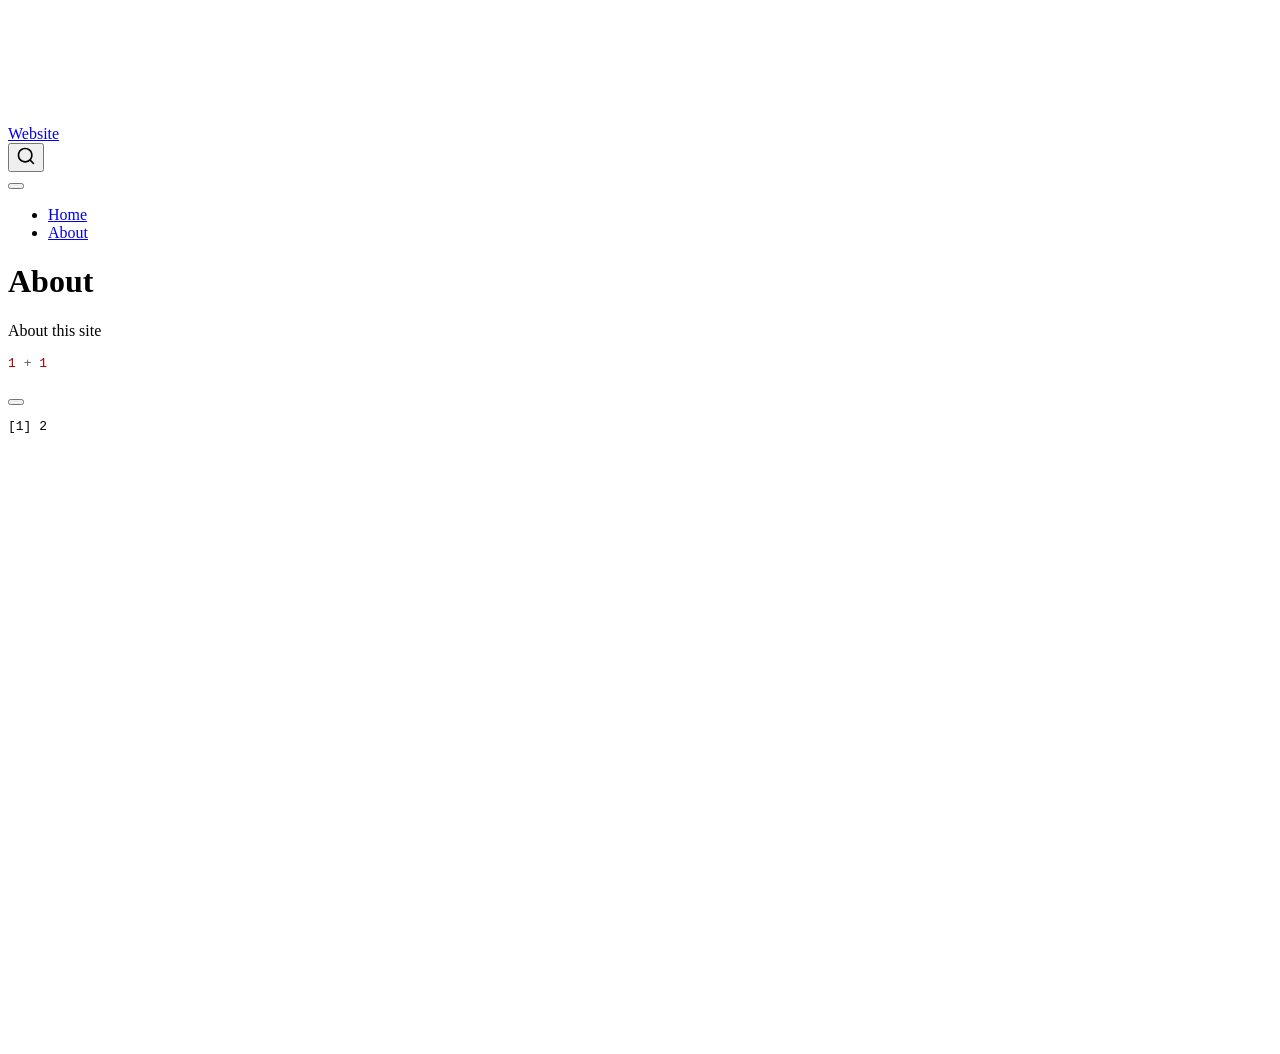
==== docs/about.html @ 3f33645c "commit 1" ====
<!DOCTYPE html>
<html xmlns="http://www.w3.org/1999/xhtml" lang="en" xml:lang="en"><head>

<meta charset="utf-8">
<meta name="generator" content="quarto-1.8.25">

<meta name="viewport" content="width=device-width, initial-scale=1.0, user-scalable=yes">


<title>About – Website</title>
<style>
code{white-space: pre-wrap;}
span.smallcaps{font-variant: small-caps;}
div.columns{display: flex; gap: min(4vw, 1.5em);}
div.column{flex: auto; overflow-x: auto;}
div.hanging-indent{margin-left: 1.5em; text-indent: -1.5em;}
ul.task-list{list-style: none;}
ul.task-list li input[type="checkbox"] {
  width: 0.8em;
  margin: 0 0.8em 0.2em -1em; /* quarto-specific, see https://github.com/quarto-dev/quarto-cli/issues/4556 */ 
  vertical-align: middle;
}
/* CSS for syntax highlighting */
html { -webkit-text-size-adjust: 100%; }
pre > code.sourceCode { white-space: pre; position: relative; }
pre > code.sourceCode > span { display: inline-block; line-height: 1.25; }
pre > code.sourceCode > span:empty { height: 1.2em; }
.sourceCode { overflow: visible; }
code.sourceCode > span { color: inherit; text-decoration: inherit; }
div.sourceCode { margin: 1em 0; }
pre.sourceCode { margin: 0; }
@media screen {
div.sourceCode { overflow: auto; }
}
@media print {
pre > code.sourceCode { white-space: pre-wrap; }
pre > code.sourceCode > span { text-indent: -5em; padding-left: 5em; }
}
pre.numberSource code
  { counter-reset: source-line 0; }
pre.numberSource code > span
  { position: relative; left: -4em; counter-increment: source-line; }
pre.numberSource code > span > a:first-child::before
  { content: counter(source-line);
    position: relative; left: -1em; text-align: right; vertical-align: baseline;
    border: none; display: inline-block;
    -webkit-touch-callout: none; -webkit-user-select: none;
    -khtml-user-select: none; -moz-user-select: none;
    -ms-user-select: none; user-select: none;
    padding: 0 4px; width: 4em;
  }
pre.numberSource { margin-left: 3em;  padding-left: 4px; }
div.sourceCode
  {   }
@media screen {
pre > code.sourceCode > span > a:first-child::before { text-decoration: underline; }
}
</style>


<script src="site_libs/quarto-nav/quarto-nav.js"></script>
<script src="site_libs/quarto-nav/headroom.min.js"></script>
<script src="site_libs/clipboard/clipboard.min.js"></script>
<script src="site_libs/quarto-search/autocomplete.umd.js"></script>
<script src="site_libs/quarto-search/fuse.min.js"></script>
<script src="site_libs/quarto-search/quarto-search.js"></script>
<meta name="quarto:offset" content="./">
<script src="site_libs/quarto-html/quarto.js" type="module"></script>
<script src="site_libs/quarto-html/tabsets/tabsets.js" type="module"></script>
<script src="site_libs/quarto-html/axe/axe-check.js" type="module"></script>
<script src="site_libs/quarto-html/popper.min.js"></script>
<script src="site_libs/quarto-html/tippy.umd.min.js"></script>
<script src="site_libs/quarto-html/anchor.min.js"></script>
<link href="site_libs/quarto-html/tippy.css" rel="stylesheet">
<link href="site_libs/quarto-html/quarto-syntax-highlighting-7b89279ff1a6dce999919e0e67d4d9ec.css" rel="stylesheet" id="quarto-text-highlighting-styles">
<script src="site_libs/bootstrap/bootstrap.min.js"></script>
<link href="site_libs/bootstrap/bootstrap-icons.css" rel="stylesheet">
<link href="site_libs/bootstrap/bootstrap-e31584831b205ffbb2d98406f31c2a5b.min.css" rel="stylesheet" append-hash="true" id="quarto-bootstrap" data-mode="light">
<script id="quarto-search-options" type="application/json">{
  "location": "navbar",
  "copy-button": false,
  "collapse-after": 3,
  "panel-placement": "end",
  "type": "overlay",
  "limit": 50,
  "keyboard-shortcut": [
    "f",
    "/",
    "s"
  ],
  "show-item-context": false,
  "language": {
    "search-no-results-text": "No results",
    "search-matching-documents-text": "matching documents",
    "search-copy-link-title": "Copy link to search",
    "search-hide-matches-text": "Hide additional matches",
    "search-more-match-text": "more match in this document",
    "search-more-matches-text": "more matches in this document",
    "search-clear-button-title": "Clear",
    "search-text-placeholder": "",
    "search-detached-cancel-button-title": "Cancel",
    "search-submit-button-title": "Submit",
    "search-label": "Search"
  }
}</script>


<link rel="stylesheet" href="styles.css">
</head>

<body class="nav-fixed quarto-light">

<div id="quarto-search-results"></div>
  <header id="quarto-header" class="headroom fixed-top">
    <nav class="navbar navbar-expand-lg " data-bs-theme="dark">
      <div class="navbar-container container-fluid">
      <div class="navbar-brand-container mx-auto">
    <a href="./index.html" class="navbar-brand navbar-brand-logo">
    </a>
    <a class="navbar-brand" href="./index.html">
    <span class="navbar-title">Website</span>
    </a>
  </div>
            <div id="quarto-search" class="" title="Search"></div>
          <button class="navbar-toggler" type="button" data-bs-toggle="collapse" data-bs-target="#navbarCollapse" aria-controls="navbarCollapse" role="menu" aria-expanded="false" aria-label="Toggle navigation" onclick="if (window.quartoToggleHeadroom) { window.quartoToggleHeadroom(); }">
  <span class="navbar-toggler-icon"></span>
</button>
          <div class="collapse navbar-collapse" id="navbarCollapse">
            <ul class="navbar-nav navbar-nav-scroll me-auto">
  <li class="nav-item">
    <a class="nav-link" href="./index.html"> 
<span class="menu-text">Home</span></a>
  </li>  
  <li class="nav-item">
    <a class="nav-link active" href="./about.html" aria-current="page"> 
<span class="menu-text">About</span></a>
  </li>  
</ul>
          </div> <!-- /navcollapse -->
            <div class="quarto-navbar-tools">
</div>
      </div> <!-- /container-fluid -->
    </nav>
</header>
<!-- content -->
<div id="quarto-content" class="quarto-container page-columns page-rows-contents page-layout-article page-navbar">
<!-- sidebar -->
<!-- margin-sidebar -->
    <div id="quarto-margin-sidebar" class="sidebar margin-sidebar zindex-bottom">
        
    </div>
<!-- main -->
<main class="content" id="quarto-document-content">

<header id="title-block-header" class="quarto-title-block default">
<div class="quarto-title">
<h1 class="title">About</h1>
</div>



<div class="quarto-title-meta">

    
  
    
  </div>
  


</header>


<p>About this site</p>
<div class="cell">
<div class="code-copy-outer-scaffold"><div class="sourceCode cell-code" id="cb1"><pre class="sourceCode r code-with-copy"><code class="sourceCode r"><span id="cb1-1"><a href="#cb1-1" aria-hidden="true" tabindex="-1"></a><span class="dv">1</span> <span class="sc">+</span> <span class="dv">1</span></span></code></pre></div><button title="Copy to Clipboard" class="code-copy-button"><i class="bi"></i></button></div>
<div class="cell-output cell-output-stdout">
<pre><code>[1] 2</code></pre>
</div>
</div>



</main> <!-- /main -->
<script id="quarto-html-after-body" type="application/javascript">
  window.document.addEventListener("DOMContentLoaded", function (event) {
    const icon = "";
    const anchorJS = new window.AnchorJS();
    anchorJS.options = {
      placement: 'right',
      icon: icon
    };
    anchorJS.add('.anchored');
    const isCodeAnnotation = (el) => {
      for (const clz of el.classList) {
        if (clz.startsWith('code-annotation-')) {                     
          return true;
        }
      }
      return false;
    }
    const onCopySuccess = function(e) {
      // button target
      const button = e.trigger;
      // don't keep focus
      button.blur();
      // flash "checked"
      button.classList.add('code-copy-button-checked');
      var currentTitle = button.getAttribute("title");
      button.setAttribute("title", "Copied!");
      let tooltip;
      if (window.bootstrap) {
        button.setAttribute("data-bs-toggle", "tooltip");
        button.setAttribute("data-bs-placement", "left");
        button.setAttribute("data-bs-title", "Copied!");
        tooltip = new bootstrap.Tooltip(button, 
          { trigger: "manual", 
            customClass: "code-copy-button-tooltip",
            offset: [0, -8]});
        tooltip.show();    
      }
      setTimeout(function() {
        if (tooltip) {
          tooltip.hide();
          button.removeAttribute("data-bs-title");
          button.removeAttribute("data-bs-toggle");
          button.removeAttribute("data-bs-placement");
        }
        button.setAttribute("title", currentTitle);
        button.classList.remove('code-copy-button-checked');
      }, 1000);
      // clear code selection
      e.clearSelection();
    }
    const getTextToCopy = function(trigger) {
      const outerScaffold = trigger.parentElement.cloneNode(true);
      const codeEl = outerScaffold.querySelector('code');
      for (const childEl of codeEl.children) {
        if (isCodeAnnotation(childEl)) {
          childEl.remove();
        }
      }
      return codeEl.innerText;
    }
    const clipboard = new window.ClipboardJS('.code-copy-button:not([data-in-quarto-modal])', {
      text: getTextToCopy
    });
    clipboard.on('success', onCopySuccess);
    if (window.document.getElementById('quarto-embedded-source-code-modal')) {
      const clipboardModal = new window.ClipboardJS('.code-copy-button[data-in-quarto-modal]', {
        text: getTextToCopy,
        container: window.document.getElementById('quarto-embedded-source-code-modal')
      });
      clipboardModal.on('success', onCopySuccess);
    }
      var localhostRegex = new RegExp(/^(?:http|https):\/\/localhost\:?[0-9]*\//);
      var mailtoRegex = new RegExp(/^mailto:/);
        var filterRegex = new RegExp('/' + window.location.host + '/');
      var isInternal = (href) => {
          return filterRegex.test(href) || localhostRegex.test(href) || mailtoRegex.test(href);
      }
      // Inspect non-navigation links and adorn them if external
     var links = window.document.querySelectorAll('a[href]:not(.nav-link):not(.navbar-brand):not(.toc-action):not(.sidebar-link):not(.sidebar-item-toggle):not(.pagination-link):not(.no-external):not([aria-hidden]):not(.dropdown-item):not(.quarto-navigation-tool):not(.about-link)');
      for (var i=0; i<links.length; i++) {
        const link = links[i];
        if (!isInternal(link.href)) {
          // undo the damage that might have been done by quarto-nav.js in the case of
          // links that we want to consider external
          if (link.dataset.originalHref !== undefined) {
            link.href = link.dataset.originalHref;
          }
        }
      }
    function tippyHover(el, contentFn, onTriggerFn, onUntriggerFn) {
      const config = {
        allowHTML: true,
        maxWidth: 500,
        delay: 100,
        arrow: false,
        appendTo: function(el) {
            return el.parentElement;
        },
        interactive: true,
        interactiveBorder: 10,
        theme: 'quarto',
        placement: 'bottom-start',
      };
      if (contentFn) {
        config.content = contentFn;
      }
      if (onTriggerFn) {
        config.onTrigger = onTriggerFn;
      }
      if (onUntriggerFn) {
        config.onUntrigger = onUntriggerFn;
      }
      window.tippy(el, config); 
    }
    const noterefs = window.document.querySelectorAll('a[role="doc-noteref"]');
    for (var i=0; i<noterefs.length; i++) {
      const ref = noterefs[i];
      tippyHover(ref, function() {
        // use id or data attribute instead here
        let href = ref.getAttribute('data-footnote-href') || ref.getAttribute('href');
        try { href = new URL(href).hash; } catch {}
        const id = href.replace(/^#\/?/, "");
        const note = window.document.getElementById(id);
        if (note) {
          return note.innerHTML;
        } else {
          return "";
        }
      });
    }
    const xrefs = window.document.querySelectorAll('a.quarto-xref');
    const processXRef = (id, note) => {
      // Strip column container classes
      const stripColumnClz = (el) => {
        el.classList.remove("page-full", "page-columns");
        if (el.children) {
          for (const child of el.children) {
            stripColumnClz(child);
          }
        }
      }
      stripColumnClz(note)
      if (id === null || id.startsWith('sec-')) {
        // Special case sections, only their first couple elements
        const container = document.createElement("div");
        if (note.children && note.children.length > 2) {
          container.appendChild(note.children[0].cloneNode(true));
          for (let i = 1; i < note.children.length; i++) {
            const child = note.children[i];
            if (child.tagName === "P" && child.innerText === "") {
              continue;
            } else {
              container.appendChild(child.cloneNode(true));
              break;
            }
          }
          if (window.Quarto?.typesetMath) {
            window.Quarto.typesetMath(container);
          }
          return container.innerHTML
        } else {
          if (window.Quarto?.typesetMath) {
            window.Quarto.typesetMath(note);
          }
          return note.innerHTML;
        }
      } else {
        // Remove any anchor links if they are present
        const anchorLink = note.querySelector('a.anchorjs-link');
        if (anchorLink) {
          anchorLink.remove();
        }
        if (window.Quarto?.typesetMath) {
          window.Quarto.typesetMath(note);
        }
        if (note.classList.contains("callout")) {
          return note.outerHTML;
        } else {
          return note.innerHTML;
        }
      }
    }
    for (var i=0; i<xrefs.length; i++) {
      const xref = xrefs[i];
      tippyHover(xref, undefined, function(instance) {
        instance.disable();
        let url = xref.getAttribute('href');
        let hash = undefined; 
        if (url.startsWith('#')) {
          hash = url;
        } else {
          try { hash = new URL(url).hash; } catch {}
        }
        if (hash) {
          const id = hash.replace(/^#\/?/, "");
          const note = window.document.getElementById(id);
          if (note !== null) {
            try {
              const html = processXRef(id, note.cloneNode(true));
              instance.setContent(html);
            } finally {
              instance.enable();
              instance.show();
            }
          } else {
            // See if we can fetch this
            fetch(url.split('#')[0])
            .then(res => res.text())
            .then(html => {
              const parser = new DOMParser();
              const htmlDoc = parser.parseFromString(html, "text/html");
              const note = htmlDoc.getElementById(id);
              if (note !== null) {
                const html = processXRef(id, note);
                instance.setContent(html);
              } 
            }).finally(() => {
              instance.enable();
              instance.show();
            });
          }
        } else {
          // See if we can fetch a full url (with no hash to target)
          // This is a special case and we should probably do some content thinning / targeting
          fetch(url)
          .then(res => res.text())
          .then(html => {
            const parser = new DOMParser();
            const htmlDoc = parser.parseFromString(html, "text/html");
            const note = htmlDoc.querySelector('main.content');
            if (note !== null) {
              // This should only happen for chapter cross references
              // (since there is no id in the URL)
              // remove the first header
              if (note.children.length > 0 && note.children[0].tagName === "HEADER") {
                note.children[0].remove();
              }
              const html = processXRef(null, note);
              instance.setContent(html);
            } 
          }).finally(() => {
            instance.enable();
            instance.show();
          });
        }
      }, function(instance) {
      });
    }
        let selectedAnnoteEl;
        const selectorForAnnotation = ( cell, annotation) => {
          let cellAttr = 'data-code-cell="' + cell + '"';
          let lineAttr = 'data-code-annotation="' +  annotation + '"';
          const selector = 'span[' + cellAttr + '][' + lineAttr + ']';
          return selector;
        }
        const selectCodeLines = (annoteEl) => {
          const doc = window.document;
          const targetCell = annoteEl.getAttribute("data-target-cell");
          const targetAnnotation = annoteEl.getAttribute("data-target-annotation");
          const annoteSpan = window.document.querySelector(selectorForAnnotation(targetCell, targetAnnotation));
          const lines = annoteSpan.getAttribute("data-code-lines").split(",");
          const lineIds = lines.map((line) => {
            return targetCell + "-" + line;
          })
          let top = null;
          let height = null;
          let parent = null;
          if (lineIds.length > 0) {
              //compute the position of the single el (top and bottom and make a div)
              const el = window.document.getElementById(lineIds[0]);
              top = el.offsetTop;
              height = el.offsetHeight;
              parent = el.parentElement.parentElement;
            if (lineIds.length > 1) {
              const lastEl = window.document.getElementById(lineIds[lineIds.length - 1]);
              const bottom = lastEl.offsetTop + lastEl.offsetHeight;
              height = bottom - top;
            }
            if (top !== null && height !== null && parent !== null) {
              // cook up a div (if necessary) and position it 
              let div = window.document.getElementById("code-annotation-line-highlight");
              if (div === null) {
                div = window.document.createElement("div");
                div.setAttribute("id", "code-annotation-line-highlight");
                div.style.position = 'absolute';
                parent.appendChild(div);
              }
              div.style.top = top - 2 + "px";
              div.style.height = height + 4 + "px";
              div.style.left = 0;
              let gutterDiv = window.document.getElementById("code-annotation-line-highlight-gutter");
              if (gutterDiv === null) {
                gutterDiv = window.document.createElement("div");
                gutterDiv.setAttribute("id", "code-annotation-line-highlight-gutter");
                gutterDiv.style.position = 'absolute';
                const codeCell = window.document.getElementById(targetCell);
                const gutter = codeCell.querySelector('.code-annotation-gutter');
                gutter.appendChild(gutterDiv);
              }
              gutterDiv.style.top = top - 2 + "px";
              gutterDiv.style.height = height + 4 + "px";
            }
            selectedAnnoteEl = annoteEl;
          }
        };
        const unselectCodeLines = () => {
          const elementsIds = ["code-annotation-line-highlight", "code-annotation-line-highlight-gutter"];
          elementsIds.forEach((elId) => {
            const div = window.document.getElementById(elId);
            if (div) {
              div.remove();
            }
          });
          selectedAnnoteEl = undefined;
        };
          // Handle positioning of the toggle
      window.addEventListener(
        "resize",
        throttle(() => {
          elRect = undefined;
          if (selectedAnnoteEl) {
            selectCodeLines(selectedAnnoteEl);
          }
        }, 10)
      );
      function throttle(fn, ms) {
      let throttle = false;
      let timer;
        return (...args) => {
          if(!throttle) { // first call gets through
              fn.apply(this, args);
              throttle = true;
          } else { // all the others get throttled
              if(timer) clearTimeout(timer); // cancel #2
              timer = setTimeout(() => {
                fn.apply(this, args);
                timer = throttle = false;
              }, ms);
          }
        };
      }
        // Attach click handler to the DT
        const annoteDls = window.document.querySelectorAll('dt[data-target-cell]');
        for (const annoteDlNode of annoteDls) {
          annoteDlNode.addEventListener('click', (event) => {
            const clickedEl = event.target;
            if (clickedEl !== selectedAnnoteEl) {
              unselectCodeLines();
              const activeEl = window.document.querySelector('dt[data-target-cell].code-annotation-active');
              if (activeEl) {
                activeEl.classList.remove('code-annotation-active');
              }
              selectCodeLines(clickedEl);
              clickedEl.classList.add('code-annotation-active');
            } else {
              // Unselect the line
              unselectCodeLines();
              clickedEl.classList.remove('code-annotation-active');
            }
          });
        }
    const findCites = (el) => {
      const parentEl = el.parentElement;
      if (parentEl) {
        const cites = parentEl.dataset.cites;
        if (cites) {
          return {
            el,
            cites: cites.split(' ')
          };
        } else {
          return findCites(el.parentElement)
        }
      } else {
        return undefined;
      }
    };
    var bibliorefs = window.document.querySelectorAll('a[role="doc-biblioref"]');
    for (var i=0; i<bibliorefs.length; i++) {
      const ref = bibliorefs[i];
      const citeInfo = findCites(ref);
      if (citeInfo) {
        tippyHover(citeInfo.el, function() {
          var popup = window.document.createElement('div');
          citeInfo.cites.forEach(function(cite) {
            var citeDiv = window.document.createElement('div');
            citeDiv.classList.add('hanging-indent');
            citeDiv.classList.add('csl-entry');
            var biblioDiv = window.document.getElementById('ref-' + cite);
            if (biblioDiv) {
              citeDiv.innerHTML = biblioDiv.innerHTML;
            }
            popup.appendChild(citeDiv);
          });
          return popup.innerHTML;
        });
      }
    }
  });
  </script>
</div> <!-- /content -->




</body></html>
---- docs/site_libs/quarto-html/tippy.css ----
.tippy-box[data-animation=fade][data-state=hidden]{opacity:0}[data-tippy-root]{max-width:calc(100vw - 10px)}.tippy-box{position:relative;background-color:#333;color:#fff;border-radius:4px;font-size:14px;line-height:1.4;white-space:normal;outline:0;transition-property:transform,visibility,opacity}.tippy-box[data-placement^=top]>.tippy-arrow{bottom:0}.tippy-box[data-placement^=top]>.tippy-arrow:before{bottom:-7px;left:0;border-width:8px 8px 0;border-top-color:initial;transform-origin:center top}.tippy-box[data-placement^=bottom]>.tippy-arrow{top:0}.tippy-box[data-placement^=bottom]>.tippy-arrow:before{top:-7px;left:0;border-width:0 8px 8px;border-bottom-color:initial;transform-origin:center bottom}.tippy-box[data-placement^=left]>.tippy-arrow{right:0}.tippy-box[data-placement^=left]>.tippy-arrow:before{border-width:8px 0 8px 8px;border-left-color:initial;right:-7px;transform-origin:center left}.tippy-box[data-placement^=right]>.tippy-arrow{left:0}.tippy-box[data-placement^=right]>.tippy-arrow:before{left:-7px;border-width:8px 8px 8px 0;border-right-color:initial;transform-origin:center right}.tippy-box[data-inertia][data-state=visible]{transition-timing-function:cubic-bezier(.54,1.5,.38,1.11)}.tippy-arrow{width:16px;height:16px;color:#333}.tippy-arrow:before{content:"";position:absolute;border-color:transparent;border-style:solid}.tippy-content{position:relative;padding:5px 9px;z-index:1}
---- docs/site_libs/quarto-html/quarto-syntax-highlighting-7b89279ff1a6dce999919e0e67d4d9ec.css ----
/* quarto syntax highlight colors */
:root {
  --quarto-hl-ot-color: #003B4F;
  --quarto-hl-at-color: #657422;
  --quarto-hl-ss-color: #20794D;
  --quarto-hl-an-color: #5E5E5E;
  --quarto-hl-fu-color: #4758AB;
  --quarto-hl-st-color: #20794D;
  --quarto-hl-cf-color: #003B4F;
  --quarto-hl-op-color: #5E5E5E;
  --quarto-hl-er-color: #AD0000;
  --quarto-hl-bn-color: #AD0000;
  --quarto-hl-al-color: #AD0000;
  --quarto-hl-va-color: #111111;
  --quarto-hl-bu-color: inherit;
  --quarto-hl-ex-color: inherit;
  --quarto-hl-pp-color: #AD0000;
  --quarto-hl-in-color: #5E5E5E;
  --quarto-hl-vs-color: #20794D;
  --quarto-hl-wa-color: #5E5E5E;
  --quarto-hl-do-color: #5E5E5E;
  --quarto-hl-im-color: #00769E;
  --quarto-hl-ch-color: #20794D;
  --quarto-hl-dt-color: #AD0000;
  --quarto-hl-fl-color: #AD0000;
  --quarto-hl-co-color: #5E5E5E;
  --quarto-hl-cv-color: #5E5E5E;
  --quarto-hl-cn-color: #8f5902;
  --quarto-hl-sc-color: #5E5E5E;
  --quarto-hl-dv-color: #AD0000;
  --quarto-hl-kw-color: #003B4F;
}

/* other quarto variables */
:root {
  --quarto-font-monospace: SFMono-Regular, Menlo, Monaco, Consolas, "Liberation Mono", "Courier New", monospace;
}

/* syntax highlight based on Pandoc's rules */
pre > code.sourceCode > span {
  color: #003B4F;
}

code.sourceCode > span {
  color: #003B4F;
}

div.sourceCode,
div.sourceCode pre.sourceCode {
  color: #003B4F;
}

/* Normal */
code span {
  color: #003B4F;
}

/* Alert */
code span.al {
  color: #AD0000;
  font-style: inherit;
}

/* Annotation */
code span.an {
  color: #5E5E5E;
  font-style: inherit;
}

/* Attribute */
code span.at {
  color: #657422;
  font-style: inherit;
}

/* BaseN */
code span.bn {
  color: #AD0000;
  font-style: inherit;
}

/* BuiltIn */
code span.bu {
  font-style: inherit;
}

/* ControlFlow */
code span.cf {
  color: #003B4F;
  font-weight: bold;
  font-style: inherit;
}

/* Char */
code span.ch {
  color: #20794D;
  font-style: inherit;
}

/* Constant */
code span.cn {
  color: #8f5902;
  font-style: inherit;
}

/* Comment */
code span.co {
  color: #5E5E5E;
  font-style: inherit;
}

/* CommentVar */
code span.cv {
  color: #5E5E5E;
  font-style: italic;
}

/* Documentation */
code span.do {
  color: #5E5E5E;
  font-style: italic;
}

/* DataType */
code span.dt {
  color: #AD0000;
  font-style: inherit;
}

/* DecVal */
code span.dv {
  color: #AD0000;
  font-style: inherit;
}

/* Error */
code span.er {
  color: #AD0000;
  font-style: inherit;
}

/* Extension */
code span.ex {
  font-style: inherit;
}

/* Float */
code span.fl {
  color: #AD0000;
  font-style: inherit;
}

/* Function */
code span.fu {
  color: #4758AB;
  font-style: inherit;
}

/* Import */
code span.im {
  color: #00769E;
  font-style: inherit;
}

/* Information */
code span.in {
  color: #5E5E5E;
  font-style: inherit;
}

/* Keyword */
code span.kw {
  color: #003B4F;
  font-weight: bold;
  font-style: inherit;
}

/* Operator */
code span.op {
  color: #5E5E5E;
  font-style: inherit;
}

/* Other */
code span.ot {
  color: #003B4F;
  font-style: inherit;
}

/* Preprocessor */
code span.pp {
  color: #AD0000;
  font-style: inherit;
}

/* SpecialChar */
code span.sc {
  color: #5E5E5E;
  font-style: inherit;
}

/* SpecialString */
code span.ss {
  color: #20794D;
  font-style: inherit;
}

/* String */
code span.st {
  color: #20794D;
  font-style: inherit;
}

/* Variable */
code span.va {
  color: #111111;
  font-style: inherit;
}

/* VerbatimString */
code span.vs {
  color: #20794D;
  font-style: inherit;
}

/* Warning */
code span.wa {
  color: #5E5E5E;
  font-style: italic;
}

.prevent-inlining {
  content: "</";
}

/*# sourceMappingURL=3944bc705cfaf4c80e56f77c5205168a.css.map */
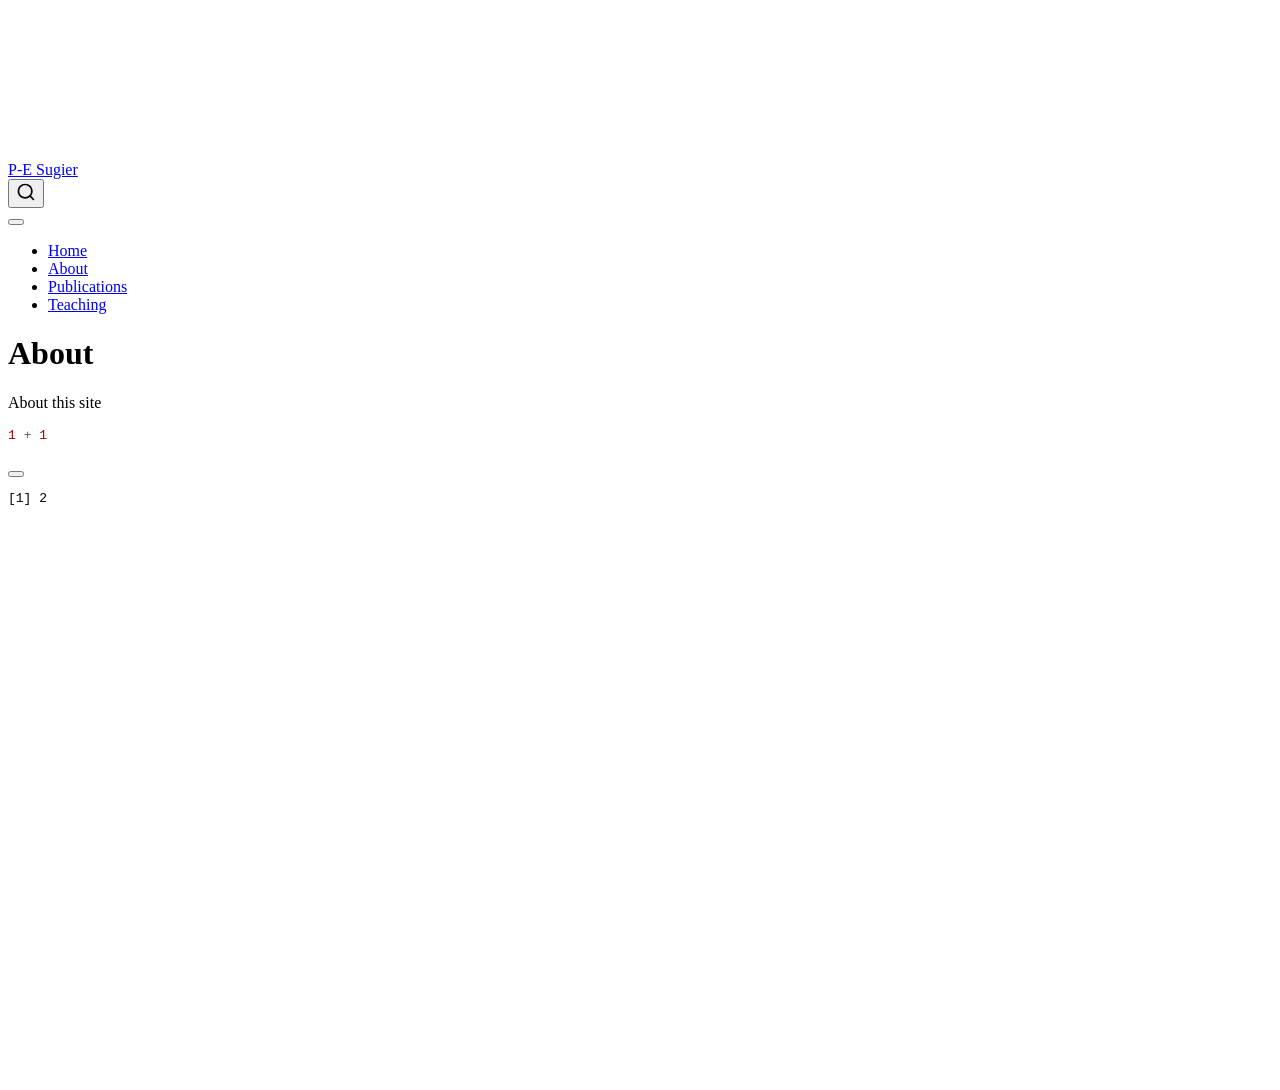
==== commit 09599665: "v1 finie" ====
--- a/docs/about.html
+++ b/docs/about.html
@@ -7,7 +7,7 @@
 <meta name="viewport" content="width=device-width, initial-scale=1.0, user-scalable=yes">
 
 
-<title>About – Website</title>
+<title>About – P-E Sugier</title>
 <style>
 code{white-space: pre-wrap;}
 span.smallcaps{font-variant: small-caps;}
@@ -72,10 +72,14 @@
 <script src="site_libs/quarto-html/tippy.umd.min.js"></script>
 <script src="site_libs/quarto-html/anchor.min.js"></script>
 <link href="site_libs/quarto-html/tippy.css" rel="stylesheet">
-<link href="site_libs/quarto-html/quarto-syntax-highlighting-7b89279ff1a6dce999919e0e67d4d9ec.css" rel="stylesheet" id="quarto-text-highlighting-styles">
+<link href="site_libs/quarto-html/quarto-syntax-highlighting-7b89279ff1a6dce999919e0e67d4d9ec.css" rel="stylesheet" class="quarto-color-scheme" id="quarto-text-highlighting-styles">
+<link href="site_libs/quarto-html/quarto-syntax-highlighting-dark-707d8167ce6003fca903bfe2be84ab7f.css" rel="stylesheet" class="quarto-color-scheme quarto-color-alternate" id="quarto-text-highlighting-styles">
+<link href="site_libs/quarto-html/quarto-syntax-highlighting-7b89279ff1a6dce999919e0e67d4d9ec.css" rel="stylesheet" class="quarto-color-scheme-extra" id="quarto-text-highlighting-styles">
 <script src="site_libs/bootstrap/bootstrap.min.js"></script>
 <link href="site_libs/bootstrap/bootstrap-icons.css" rel="stylesheet">
-<link href="site_libs/bootstrap/bootstrap-e31584831b205ffbb2d98406f31c2a5b.min.css" rel="stylesheet" append-hash="true" id="quarto-bootstrap" data-mode="light">
+<link href="site_libs/bootstrap/bootstrap-0c00389b879298299dc4b18f8c7d841e.min.css" rel="stylesheet" append-hash="true" class="quarto-color-scheme" id="quarto-bootstrap" data-mode="dark">
+<link href="site_libs/bootstrap/bootstrap-dark-afa1767ab894c633a6efdfa517d42c1b.min.css" rel="stylesheet" append-hash="true" class="quarto-color-scheme quarto-color-alternate" id="quarto-bootstrap" data-mode="dark">
+<link href="site_libs/bootstrap/bootstrap-0c00389b879298299dc4b18f8c7d841e.min.css" rel="stylesheet" append-hash="true" class="quarto-color-scheme-extra" id="quarto-bootstrap" data-mode="dark">
 <script id="quarto-search-options" type="application/json">{
   "location": "navbar",
   "copy-button": false,
@@ -108,7 +112,169 @@
 <link rel="stylesheet" href="styles.css">
 </head>
 
-<body class="nav-fixed quarto-light">
+<body class="nav-fixed quarto-light"><script id="quarto-html-before-body" type="application/javascript">
+    const toggleBodyColorMode = (bsSheetEl) => {
+      const mode = bsSheetEl.getAttribute("data-mode");
+      const bodyEl = window.document.querySelector("body");
+      if (mode === "dark") {
+        bodyEl.classList.add("quarto-dark");
+        bodyEl.classList.remove("quarto-light");
+      } else {
+        bodyEl.classList.add("quarto-light");
+        bodyEl.classList.remove("quarto-dark");
+      }
+    }
+    const toggleBodyColorPrimary = () => {
+      const bsSheetEl = window.document.querySelector("link#quarto-bootstrap:not([rel=disabled-stylesheet])");
+      if (bsSheetEl) {
+        toggleBodyColorMode(bsSheetEl);
+      }
+    }
+    const setColorSchemeToggle = (alternate) => {
+      const toggles = window.document.querySelectorAll('.quarto-color-scheme-toggle');
+      for (let i=0; i < toggles.length; i++) {
+        const toggle = toggles[i];
+        if (toggle) {
+          if (alternate) {
+            toggle.classList.add("alternate");
+          } else {
+            toggle.classList.remove("alternate");
+          }
+        }
+      }
+    };
+    const toggleColorMode = (alternate) => {
+      // Switch the stylesheets
+      const primaryStylesheets = window.document.querySelectorAll('link.quarto-color-scheme:not(.quarto-color-alternate)');
+      const alternateStylesheets = window.document.querySelectorAll('link.quarto-color-scheme.quarto-color-alternate');
+      manageTransitions('#quarto-margin-sidebar .nav-link', false);
+      if (alternate) {
+        // note: dark is layered on light, we don't disable primary!
+        enableStylesheet(alternateStylesheets);
+        for (const sheetNode of alternateStylesheets) {
+          if (sheetNode.id === "quarto-bootstrap") {
+            toggleBodyColorMode(sheetNode);
+          }
+        }
+      } else {
+        disableStylesheet(alternateStylesheets);
+        enableStylesheet(primaryStylesheets)
+        toggleBodyColorPrimary();
+      }
+      manageTransitions('#quarto-margin-sidebar .nav-link', true);
+      // Switch the toggles
+      setColorSchemeToggle(alternate)
+      // Hack to workaround the fact that safari doesn't
+      // properly recolor the scrollbar when toggling (#1455)
+      if (navigator.userAgent.indexOf('Safari') > 0 && navigator.userAgent.indexOf('Chrome') == -1) {
+        manageTransitions("body", false);
+        window.scrollTo(0, 1);
+        setTimeout(() => {
+          window.scrollTo(0, 0);
+          manageTransitions("body", true);
+        }, 40);
+      }
+    }
+    const disableStylesheet = (stylesheets) => {
+      for (let i=0; i < stylesheets.length; i++) {
+        const stylesheet = stylesheets[i];
+        stylesheet.rel = 'disabled-stylesheet';
+      }
+    }
+    const enableStylesheet = (stylesheets) => {
+      for (let i=0; i < stylesheets.length; i++) {
+        const stylesheet = stylesheets[i];
+        if(stylesheet.rel !== 'stylesheet') { // for Chrome, which will still FOUC without this check
+          stylesheet.rel = 'stylesheet';
+        }
+      }
+    }
+    const manageTransitions = (selector, allowTransitions) => {
+      const els = window.document.querySelectorAll(selector);
+      for (let i=0; i < els.length; i++) {
+        const el = els[i];
+        if (allowTransitions) {
+          el.classList.remove('notransition');
+        } else {
+          el.classList.add('notransition');
+        }
+      }
+    }
+    const isFileUrl = () => {
+      return window.location.protocol === 'file:';
+    }
+    const hasAlternateSentinel = () => {
+      let styleSentinel = getColorSchemeSentinel();
+      if (styleSentinel !== null) {
+        return styleSentinel === "alternate";
+      } else {
+        return false;
+      }
+    }
+    const setStyleSentinel = (alternate) => {
+      const value = alternate ? "alternate" : "default";
+      if (!isFileUrl()) {
+        window.localStorage.setItem("quarto-color-scheme", value);
+      } else {
+        localAlternateSentinel = value;
+      }
+    }
+    const getColorSchemeSentinel = () => {
+      if (!isFileUrl()) {
+        const storageValue = window.localStorage.getItem("quarto-color-scheme");
+        return storageValue != null ? storageValue : localAlternateSentinel;
+      } else {
+        return localAlternateSentinel;
+      }
+    }
+    const toggleGiscusIfUsed = (isAlternate, darkModeDefault) => {
+      const baseTheme = document.querySelector('#giscus-base-theme')?.value ?? 'light';
+      const alternateTheme = document.querySelector('#giscus-alt-theme')?.value ?? 'dark';
+      let newTheme = '';
+      if(authorPrefersDark) {
+        newTheme = isAlternate ? baseTheme : alternateTheme;
+      } else {
+        newTheme = isAlternate ? alternateTheme : baseTheme;
+      }
+      const changeGiscusTheme = () => {
+        // From: https://github.com/giscus/giscus/issues/336
+        const sendMessage = (message) => {
+          const iframe = document.querySelector('iframe.giscus-frame');
+          if (!iframe) return;
+          iframe.contentWindow.postMessage({ giscus: message }, 'https://giscus.app');
+        }
+        sendMessage({
+          setConfig: {
+            theme: newTheme
+          }
+        });
+      }
+      const isGiscussLoaded = window.document.querySelector('iframe.giscus-frame') !== null;
+      if (isGiscussLoaded) {
+        changeGiscusTheme();
+      }
+    };
+    const authorPrefersDark = false;
+    const darkModeDefault = authorPrefersDark;
+      document.querySelector('link#quarto-text-highlighting-styles.quarto-color-scheme-extra').rel = 'disabled-stylesheet';
+      document.querySelector('link#quarto-bootstrap.quarto-color-scheme-extra').rel = 'disabled-stylesheet';
+    let localAlternateSentinel = darkModeDefault ? 'alternate' : 'default';
+    // Dark / light mode switch
+    window.quartoToggleColorScheme = () => {
+      // Read the current dark / light value
+      let toAlternate = !hasAlternateSentinel();
+      toggleColorMode(toAlternate);
+      setStyleSentinel(toAlternate);
+      toggleGiscusIfUsed(toAlternate, darkModeDefault);
+      window.dispatchEvent(new Event('resize'));
+    };
+    // Switch to dark mode if need be
+    if (hasAlternateSentinel()) {
+      toggleColorMode(true);
+    } else {
+      toggleColorMode(false);
+    }
+  </script>
 
 <div id="quarto-search-results"></div>
   <header id="quarto-header" class="headroom fixed-top">
@@ -118,7 +284,7 @@
     <a href="./index.html" class="navbar-brand navbar-brand-logo">
     </a>
     <a class="navbar-brand" href="./index.html">
-    <span class="navbar-title">Website</span>
+    <span class="navbar-title">P-E Sugier</span>
     </a>
   </div>
             <div id="quarto-search" class="" title="Search"></div>
@@ -132,25 +298,35 @@
 <span class="menu-text">Home</span></a>
   </li>  
   <li class="nav-item">
-    <a class="nav-link active" href="./about.html" aria-current="page"> 
+    <a class="nav-link" href="./curriculum.html"> 
 <span class="menu-text">About</span></a>
+  </li>  
+  <li class="nav-item">
+    <a class="nav-link" href="./publications.html"> 
+<span class="menu-text">Publications</span></a>
+  </li>  
+  <li class="nav-item">
+    <a class="nav-link" href="./enseignement.html"> 
+<span class="menu-text">Teaching</span></a>
   </li>  
 </ul>
           </div> <!-- /navcollapse -->
             <div class="quarto-navbar-tools">
+  <a href="" class="quarto-color-scheme-toggle quarto-navigation-tool  px-1" onclick="window.quartoToggleColorScheme(); return false;" title="Toggle dark mode"><i class="bi"></i></a>
 </div>
       </div> <!-- /container-fluid -->
     </nav>
 </header>
 <!-- content -->
-<div id="quarto-content" class="quarto-container page-columns page-rows-contents page-layout-article page-navbar">
+<div id="quarto-content" class="quarto-container page-columns page-rows-contents page-layout-full page-navbar">
 <!-- sidebar -->
 <!-- margin-sidebar -->
     <div id="quarto-margin-sidebar" class="sidebar margin-sidebar zindex-bottom">
         
     </div>
 <!-- main -->
-<main class="content" id="quarto-document-content">
+<main class="content column-page" id="quarto-document-content">
+
 
 <header id="title-block-header" class="quarto-title-block default">
 <div class="quarto-title">
@@ -159,7 +335,7 @@
 
 
 
-<div class="quarto-title-meta">
+<div class="quarto-title-meta column-page">
 
     
   
@@ -184,6 +360,19 @@
 </main> <!-- /main -->
 <script id="quarto-html-after-body" type="application/javascript">
   window.document.addEventListener("DOMContentLoaded", function (event) {
+    // Ensure there is a toggle, if there isn't float one in the top right
+    if (window.document.querySelector('.quarto-color-scheme-toggle') === null) {
+      const a = window.document.createElement('a');
+      a.classList.add('top-right');
+      a.classList.add('quarto-color-scheme-toggle');
+      a.href = "";
+      a.onclick = function() { try { window.quartoToggleColorScheme(); } catch {} return false; };
+      const i = window.document.createElement("i");
+      i.classList.add('bi');
+      a.appendChild(i);
+      window.document.body.appendChild(a);
+    }
+    setColorSchemeToggle(hasAlternateSentinel())
     const icon = "";
     const anchorJS = new window.AnchorJS();
     anchorJS.options = {
